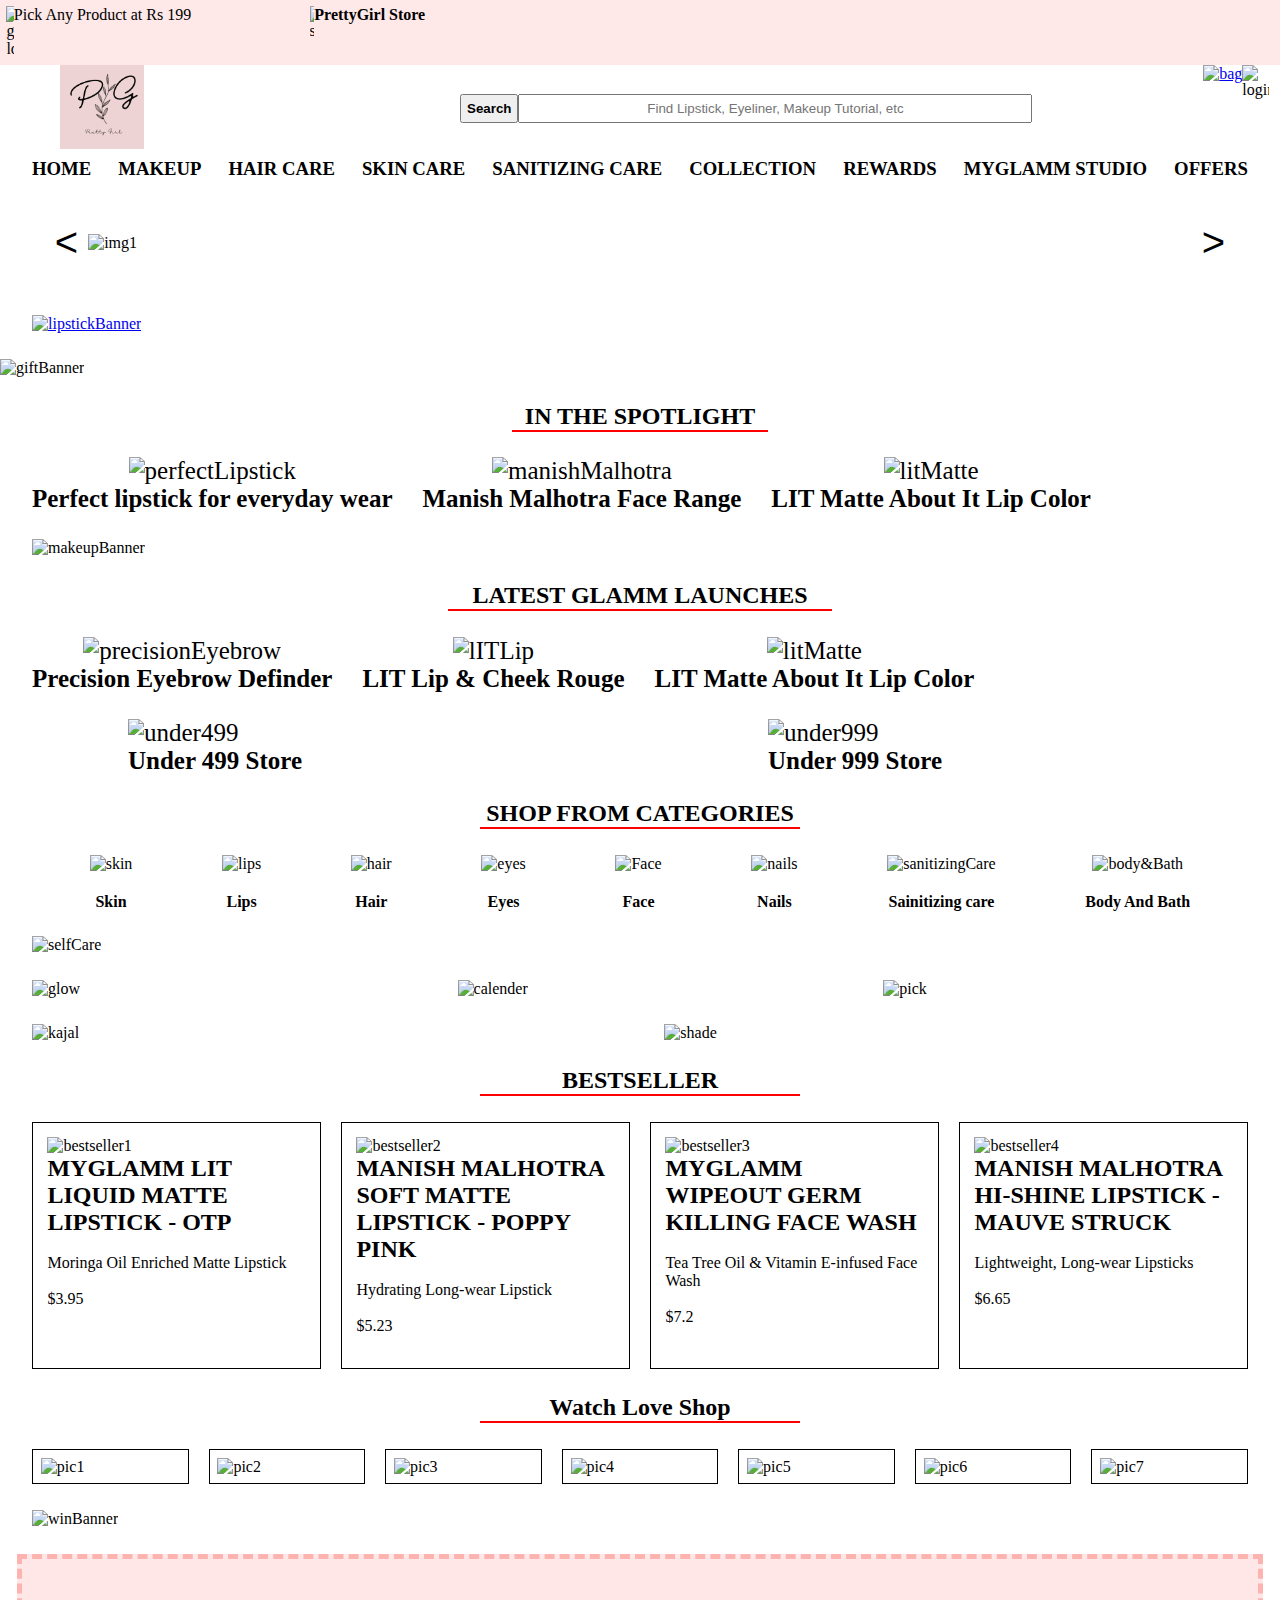
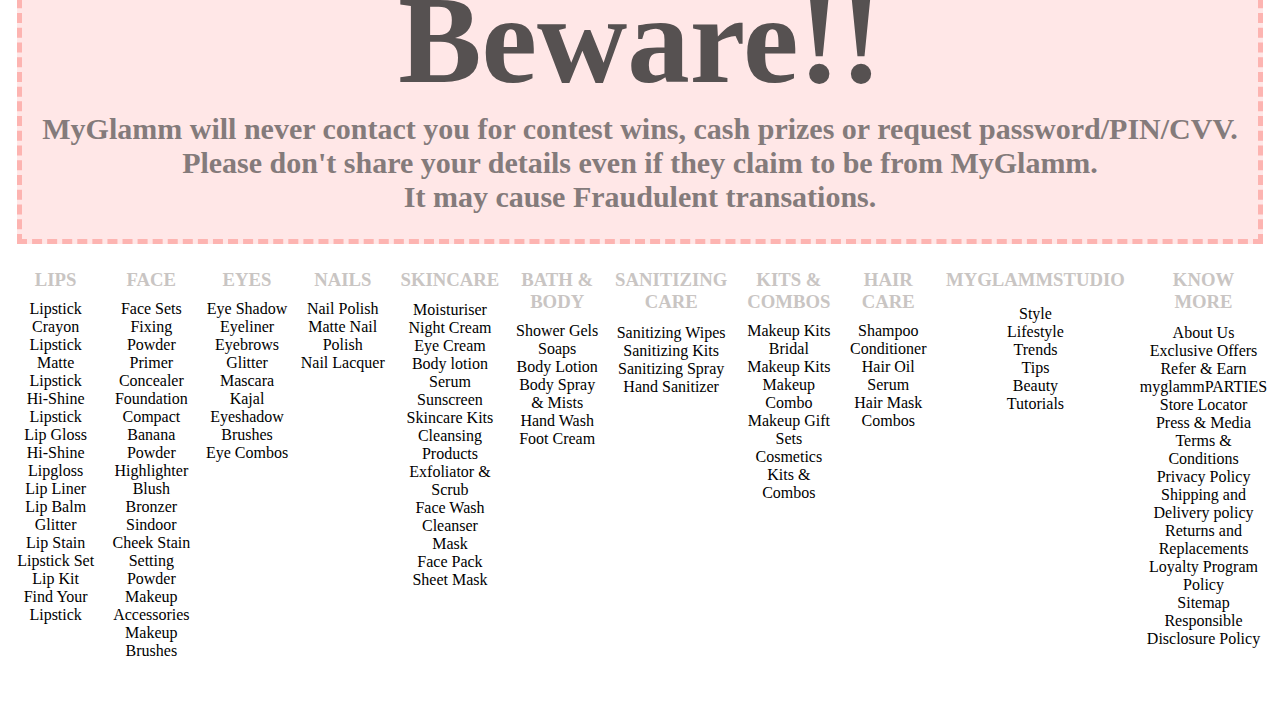
==== index.html @ ec856bf6 "day2 work" ====
<!DOCTYPE html>
<html lang="en">
<head>
    <meta charset="UTF-8">
    <meta http-equiv="X-UA-Compatible" content="IE=edge">
    <meta name="viewport" content="width=device-width, initial-scale=1.0">
    <title>MyGlamm</title>
    <link rel="stylesheet" href="index.css">       
    
</head>
<body>
    <header>
        <div id="navtop">
            <div class="left-left">
                <img src="https://cdn.icon-icons.com/icons2/1581/PNG/512/3668855-birthday-box-gift-present_108018.png" alt="gift logo">
                <p>
                    Pick Any Product at Rs 199
                </p>
            </div>
            <div class="left-right">
                <img src="https://www.shutterstock.com/image-vector/pop-shop-vector-icon-white-600w-612227795.jpg" alt="store">
                <P>
                    <B>
                        PrettyGirl Store
                    </B>
                </P>
            </div>
        </div>
        <div id="navmiddle">
            <div class="logo">
                <a href="#">
                    <img src="p G.png" alt="siteLogo">
                </a>
            </div>
            <div class="search">
                <button>
                    <h4>
                        Search
                    </h4>
                </button>
                <input type="text" placeholder="Find Lipstick, Eyeliner, Makeup Tutorial, etc">
            </div>
            <div class="cart-login">
                <a href="CartPage.html">
                    <img  src="https://www.shareicon.net/data/128x128/2016/07/09/119077_basket_512x512.png" alt="bag">
                </a>
                
                <img src="https://www.shareicon.net/data/128x128/2016/07/09/119082_man_512x512.png" alt="login">
            </div>       
        </div>
        <div id="navbottom">
            <div>
                <a href="#">
                    <h3>
                        HOME
                    </h3>
                </a>
            </div>
            <div>
                <a href="#">
                    <h3>
                        MAKEUP
                    </h3>
                </a>
            </div>
            <div>
                <a href="#">
                    <h3>
                        HAIR CARE
                    </h3>
                </a>
            </div>
            <div>
                <a href="#">
                    <h3>
                        SKIN CARE
                    </h3>
                </a>
            </div>
            <div>
                <a href="#">
                    <h3>
                        SANITIZING CARE
                    </h3>
                </a>
            </div>
            <div>
                <a href="#">
                    <h3>
                        COLLECTION
                    </h3>
                </a>
            </div>
            <div>
                <a href="#">
                    <h3>
                        REWARDS
                    </h3>
                </a>
            </div>
            <div>
                <a href="#">
                    <h3>
                        MYGLAMM STUDIO
                    </h3>
                </a>
            </div>
            <div>
                <a href="#">
                    <h3>
                        OFFERS
                    </h3>
                </a>
            </div>
        </div>  
    </header>
    <div id="container">
        <div id="flexMove">
            <button id="previous" class="button">
                &#60;
            </button>
            <img id="slideimg" src="https://files.myglamm.com/site-images/original/Manish1920x527.jpg" alt="img1" >   
            <button id="next" class="button">
                &#62;
            </button>
        
        </div>
        <div id="lipstickBanner">
            <a href="lipstick.html">
                <img src="https://files.myglamm.com/site-images/original/ULt2240x614.jpg" alt="lipstickBanner">
            </a>
        </div>
        <div id="giftBanner">
            <img src="https://files.myglamm.com/site-images/original/2240x614-Gifting-Store-KV-refresh.jpg" alt="giftBanner">
        </div>   
        <div id="spotlightText">
            <h2>
                IN THE SPOTLIGHT
            </h2>
        </div>
        <div id="spotlightDiv">
            <a href="lipstick.html">
                <div id="perfectLipstick">
                    <img src="https://files.myglamm.com/site-images/original/Ult700x488.jpg" alt="perfectLipstick">
                    <p>
                        <b>
                            Perfect lipstick for everyday wear
                        </b>
                    </p>
                </div>
            </a>
            <a href="foundation.html">
                <div id="manishMalhotra">
                    <img src="https://files.myglamm.com/site-images/original/MM700X488_2.jpg" alt="manishMalhotra">
                    <p>
                        <b>
                            Manish Malhotra Face Range
                        </b>
                    </p>
                </div>
            </a>
            <a href="lipLiner.html">
                <div id="litMatte">
                    <img src="https://files.myglamm.com/site-images/original/Lit700x488.png" alt="litMatte">
                    <p>
                        <b>
                            LIT Matte About It Lip Color
                        </b>
                    </p>
    
                </div>
            </a>
        </div>
        <div id="makeupBanner">
            <img src="https://files.myglamm.com/site-images/original/make2240X614.jpg" alt="makeupBanner">
        </div>
        <div id="latestGlammText">
            <h2>
                LATEST GLAMM LAUNCHES
            </h2>
        </div>
        <div id="latestGlammDiv">
            <a href="eyeLiner.html">
                <div id="precisionEyebrow">
                    <img src="https://files.myglamm.com/site-images/original/MM700x488_4.jpg" alt="precisionEyebrow">
                    <p>
                        <b>
                            Precision Eyebrow Definder
                        </b>
                    </p>
                </div>
            </a>
            <a href="blush.html">
                <div id="lITLip">
                    <img src="https://files.myglamm.com/site-images/original/mg700x488.jpg" alt="lITLip">
                    <p>
                        <b>
                            LIT Lip & Cheek Rouge
                        </b>
                    </p>
                </div>
            </a>
            <a href="lipLiner.html">
                <div id="litMatte">
                    <img src="https://files.myglamm.com/site-images/original/700x488lgl_1.jpg" alt="litMatte">
                    <p>
                        <b>
                            LIT Matte About It Lip Color
                        </b>
                    </p>
                </div>
            </a>
        </div>
        <div id="essentialBudget">
            <div id="under499">
                <img src="https://files.myglamm.com/site-images/original/499-desk.jpg" alt="under499">
                <p>
                    <b>
                        Under 499 Store
                    </b>
                </p>
            </div>
            <div id="under999">
                <img src="https://files.myglamm.com/site-images/original/999-desk.jpg" alt="under999">
                <p>
                    <b>
                        Under 999 Store
                    </b>
                </p>
            </div>
        </div>
        <div id="categoryText">
                <a href="allProduct.html">
                    <h2>
                        SHOP FROM CATEGORIES
                    </h2>
                </a>
            
            </div>
        <div id="categoryTextDiv">
            <a href="foundation.html">
                <Div id="catSkin">
                    <img src="https://files.myglamm.com/site-images/original/SKin-1-2.png" alt="skin">
                    <p>
                        <b>
                            Skin
                        </b>
                    </p>
                </Div>
            </a>
            <a href="lipstick.html">
                <Div id="catLips">
                    <img src="https://files.myglamm.com/site-images/original/Lips-3.png" alt="lips">
                    <p>
                        <b>
                            Lips
                        </b>
                    </p>
                    
                </Div>
            </a>
            <a href="allProduct.html">
                <Div id="catHair">
                    <img src="https://files.myglamm.com/site-images/original/Superfoods-Model-120-X-120-px_2.jpg" alt="hair">
                    <p>
                        <b>
                            Hair
                        </b>
                    </p>
                    
                </Div>
            </a>
            <a href="eyeLiner.html">
                <Div id="catEyes">
                    <img src="https://files.myglamm.com/site-images/original/Eyes-4.png" alt="eyes">
                    <p>
                        <b>
                            Eyes
                        </b>
                    </p>
                    
                </Div>
            </a>
            <a href="foundation.html">
                <Div id="catFace">
                    <img src="https://files.myglamm.com/site-images/original/Face-5.png" alt="Face">
                    <p>
                        <b>
                            Face
                        </b>
                    </p>
                    
                </Div>
            </a>
            <a href="nails.html">
                <Div id="catNails">
                    <img src="https://files.myglamm.com/site-images/original/Nails-1.png" alt="nails">
                    <p>
                        <b>
                            Nails
                        </b>
                    </p>
                    
                </Div>
            </a>
            <a href="allProduct.html">
                <Div id="catSanitizingCare">
                    <img src="https://files.myglamm.com/site-images/original/App-PersonalCare_2.png" alt="sanitizingCare">
                    <p>
                        <b>
                            Sainitizing care
                        </b>
                    </p>
                    
                </Div>
            </a>
            <a href="allProduct.html">
                <Div id="catBody&Bath">
                    <img src="https://files.myglamm.com/site-images/original/Bath.png" alt="body&Bath">
                    <p>
                        <b>
                            Body And Bath
                        </b>
                    </p>
    
                </Div>
            </a>
        </div>
        <div id="selfCare">
            <img src="https://files.myglamm.com/site-images/original/Sleek-banner-Web.jpg" alt="selfCare">
        </div>
        <div id="glowCalenderPick">
            <div id="glow">
                <img src="https://files.myglamm.com/site-images/original/final-glow-SK-banner-700x488.gif" alt="glow">
            </div>
            <div id="calender">
                <img src="https://files.myglamm.com/site-images/original/Beauty-Calender-desktop-700x488.jpg" alt="calender">
            </div>
            <div id="pick">
                <img src="https://files.myglamm.com/site-images/original/Influencer-Store700x488.png" alt="pick">
            </div>
        </div>
        <div id="kajalandshade">
            <div>
                <img src="https://files.myglamm.com/site-images/original/Virtual-Try-On_12.jpg" alt="kajal">
            </div>
            <div>
                <img src="https://files.myglamm.com/site-images/original/banner@2x-3_2.jpg" alt="shade">
            </div>
        </div>
        <div id="bestsellerText">
            <h2>
                BESTSELLER
            </h2>
        </div>
        <div id="bestsellerDiv">
            <div>
                <img src="https://files.myglamm.com/site-images/800x800/OTTP-(1).jpg" alt="bestseller1">
                <br>
                <h2>MYGLAMM LIT LIQUID MATTE LIPSTICK - OTP</h2>
                <br>
                <p>Moringa Oil Enriched Matte Lipstick</p>
                <br>
                <p class="price"> $3.95</p>
                <br>
            </div>
            <div>
                <img src="https://files.myglamm.com/site-images/800x800/PPY1_1.jpg" alt="bestseller2">
                <br>
                <h2>MANISH MALHOTRA SOFT MATTE LIPSTICK - POPPY PINK</h2>
                <br>
                <p>Hydrating Long-wear Lipstick</p>
                <br>
                <p class="price"> $5.23</p>
                <br>
            </div>
            <div>
                <img src="https://files.myglamm.com/site-images/800x800/Facewash_3.jpg" alt="bestseller3">
                <br>
                <h2>MYGLAMM WIPEOUT GERM KILLING FACE WASH</h2>
                <br>
                <p>Tea Tree Oil & Vitamin E-infused Face Wash</p>
                <br>
                <p class="price"> $7.2</p>
                <br>
            </div>
            <div>
                <img src="https://files.myglamm.com/site-images/800x800/MVS1_1.jpg" alt="bestseller4">
                <br>
                <h2>MANISH MALHOTRA HI-SHINE LIPSTICK - MAUVE STRUCK</h2>
                <br>
                <p>Lightweight, Long-wear Lipsticks</p>
                <br>
                <p class="price"> $6.65</p>
                <br>
            </div>
        </div>
        <div id="loveShopText">
            <h2>
                Watch Love Shop
            </h2>
        </div>
        <div id="loveShopDiv">
            <div>
                <img src="https://m.photoslurp.com/i/fit?width=720&height=720&url=https%3A%2F%2Fpslurpmedia.s3.amazonaws.com%2Finstagram-business%2F18025857619428190_0.jpg" alt="pic1">
            </div>
            <div>
                <img src="https://m.photoslurp.com/i/fit?width=720&height=714&url=https%3A%2F%2Fpslurpmedia.s3.amazonaws.com%2Fmanual%2Fpk42291787_0.png&type=jpeg" alt="pic2">
            </div>
            <div>
                <img src="https://m.photoslurp.com/i/fit?width=720&height=720&url=https%3A%2F%2Fpslurpmedia.s3.amazonaws.com%2Finstagram-business%2F17992443694595746_0.jpg" alt="pic3">
            </div>
            <div>
                <img src="https://m.photoslurp.com/i/fit?width=639&height=720&url=https%3A%2F%2Fpslurpmedia.s3.amazonaws.com%2Fmanual%2Fpk42273945_0.png&type=jpeg" alt="pic4">
            </div>
            <div>
                <img src="https://m.photoslurp.com/i/fit?width=720&height=720&url=https%3A%2F%2Fpslurpmedia.s3.amazonaws.com%2Finstagram-business%2F18160695355266513_0.jpg" alt="pic5">
            </div>
            <div>
                <img src="https://m.photoslurp.com/i/fit?width=720&height=720&url=https%3A%2F%2Fpslurpmedia.s3.amazonaws.com%2Finstagram-business%2F17948392049162081_0.jpg" alt="pic6">
            </div>
            <div>
                <img src="https://m.photoslurp.com/i/fit?width=720&height=720&url=https%3A%2F%2Fpslurpmedia.s3.amazonaws.com%2Finstagram-business%2F17999113300532107_0.jpg" alt="pic7">
            </div>
        </div>
        <div id="winBanner">
            <img src="https://files.myglamm.com/site-images/original/RE2240x614.jpg" alt="winBanner">
        </div>
        <div id="beware">
            <h1>Beware!!</h1>
            <p>
                <b>
                    MyGlamm will never contact you for contest wins, cash prizes or request password/PIN/CVV.<br> Please don't share your details even if they claim to be from MyGlamm. <br>It may cause Fraudulent transations.
                </b>
            </p>
        </div>
    </div>
    <footer>
        <div id="footerContainer">
            <div>
                <h3>
                    LIPS
                </h3>
                <p>
                    <a href="#">
                            Lipstick 
                    </a>
                </p>
                <p>
                    <a href="#">
                        Crayon Lipstick
                    </a>
                </p>
                <p>
                    <a href="#">
                        Matte Lipstick
                    </a>
                </p>
                <p>
                    <a href="#">
                        Hi-Shine Lipstick
                    </a>
                </p>
                <p>
                    <a href="#">
                        Lip Gloss   
                    </a>
                </p>
                <p>
                    <a href="#">
                        Hi-Shine Lipgloss
                    </a>
                </p>
                <p>
                    <a href="#">
                        Lip Liner
                    </a>
                </p>
                <p>
                    <a href="#">
                        Lip Balm
                    </a>
                </p>
                <p>
                    <a href="#">
                        Glitter
                    </a>
                </p>
                <p>
                    <a href="#">
                        Lip Stain
                    </a>
                </p>
                <p>
                    <a href="#">
                        Lipstick Set  
                    </a>
                </p>
                <p>
                    <a href="#">
                        Lip Kit
                    </a>
                </p>
                <p>
                    <a href="#">
                        Find Your Lipstick
                    </a>
                </p>
            </div>
            <div>
                <h3>
                    FACE
                </h3>
                <p>
                    <a href="#">
                        Face Sets
                    </a>
                </p>
                <p>
                    <a href="#">
                        Fixing Powder
                    </a>
                </p>
                <p>
                    <a href="#">
                        Primer
                    </a>
                </p>
                <p>
                    <a href="#">
                        Concealer
                    </a>
                </p>
                <p>
                    <a href="#">
                        Foundation
                    </a>
                </p>
                <p>
                    <a href="#">
                        Compact
                    </a>
                </p>
                <p>
                    <a href="#">
                        Banana Powder
                    </a>
                </p>
                <p>
                    <a href="#">
                        Highlighter
                    </a>
                </p>
                <p>
                    <a href="#">
                        Blush
                    </a>
                </p>
                <p>
                    <a href="#">
                        Bronzer
                    </a>
                </p>
                <p>
                    <a href="#">
                        Sindoor
                    </a>
                </p>
                <p>
                    <a href="#">
                        Cheek Stain
                    </a>
                </p>
                <p>
                    <a href="#">
                        Setting Powder
                    </a>
                </p>
                <p>
                    <a href="#">
                        Makeup Accessories
                    </a>
                </p>
                <p>
                    <a href="#">
                        Makeup Brushes
                    </a>
                </p>
            </div>
            <div>
                <h3>
                    EYES
                </h3>
                <p>
                    <a href="#">
                        Eye Shadow
                    </a>
                </p>
                <p>
                    <a href="#">
                        Eyeliner
                    </a>
                </p>
                <p>
                    <a href="#">
                        Eyebrows
                    </a>
                </p>
                <p>
                    <a href="#">
                        Glitter
                    </a>
                </p>
                <p>
                    <a href="#">
                        Mascara
                    </a>
                </p>
                <p>
                    <a href="#">
                        Kajal
                    </a>
                </p>
                <p>
                    <a href="#">
                        Eyeshadow Brushes
                    </a>
                </p>
                <p>
                    <a href="#">
                        Eye Combos
                    </a>
                </p>
            </div>
            <div>
                <h3>
                    NAILS
                </h3>
                <p>
                    <a href="#">
                        Nail Polish
                    </a>
                </p>
                <p>
                    <a href="#">
                        Matte Nail Polish
                    </a>
                </p>
                <p>
                    <a href="#">
                        Nail Lacquer
                    </a>
                </p>
                
            </div>
            <div>
                <h3>
                    SKINCARE
                </h3>
                <p>
                    <a href="#">
                        Moisturiser
                    </a>
                </p>
                <p>
                    <a href="#">
                        Night Cream
                    </a>
                </p>
                <p>
                    <a href="#">
                        Eye Cream
                    </a>
                </p>
                <p>
                    <a href="#">
                        Body lotion
                    </a>
                </p>
                <p>
                    <a href="#">
                        Serum
                    </a>
                </p>
                <p>
                    <a href="#">
                        Sunscreen
                    </a>
                </p>
                <p>
                    <a href="#">
                        Skincare Kits
                    </a>
                </p>
                <p>
                    <a href="#">
                        Cleansing Products
                    </a>
                </p>
                <p>
                    <a href="#">
                        Exfoliator & Scrub
                    </a>
                </p>
                <p>
                    <a href="#">
                        Face Wash
                    </a>
                </p>
                <p>
                    <a href="#">
                        Cleanser
                    </a>
                </p>
                <p>
                    <a href="#">
                        Mask
                    </a>
                </p>
                <p>
                    <a href="#">
                        Face Pack
                    </a>
                </p>
                <p>
                    <a href="#">
                        Sheet Mask
                    </a>
                </p>
                
            </div>
            <div>
                <h3>
                    BATH & BODY
                </h3>
                <p>
                    <a href="#">
                        Shower Gels
                    </a>
                </p>
                <p>
                    <a href="#">
                        Soaps
                    </a>
                </p>
                <p>
                    <a href="#">
                        Body Lotion
                    </a>
                </p>
                <p>
                    <a href="#">
                        Body Spray & Mists
                    </a>
                </p>
                <p>
                    <a href="#">
                        Hand Wash
                    </a>
                </p>
                <p>
                    <a href="#">
                        Foot Cream
                    </a>
                </p>
                
            </div>
            <div>
                <h3>
                    SANITIZING CARE
                </h3>
                <p>
                    <a href="#">
                        Sanitizing Wipes
                    </a>
                </p>
                <p>
                    <a href="#">
                        Sanitizing Kits
                    </a>
                </p>
                <p>
                    <a href="#">
                        Sanitizing Spray
                    </a>
                </p>
                <p>
                    <a href="#">
                        Hand Sanitizer
                    </a>
                </p>
                
            </div>
            <div>
                <h3>
                    KITS & COMBOS
                </h3>
                <p>
                    <a href="#">
                        Makeup Kits
                    </a>
                </p>
                <p>
                    <a href="#">
                        Bridal Makeup Kits
                    </a>
                </p>
                <p>
                    <a href="#">
                        Makeup Combo
                    </a>
                </p>
                <p>
                    <a href="#">
                        Makeup Gift Sets
                    </a>
                </p>
                <p>
                    <a href="#">
                        Cosmetics Kits & Combos
                    </a>
                </p>
                
            </div>
            <div>
                <h3>
                    HAIR CARE
                </h3>
                <p>
                    <a href="#">
                        Shampoo
                    </a>
                </p>
                <p>
                    <a href="#">
                        Conditioner
                    </a>
                </p>
                <p>
                    <a href="#">
                        Hair Oil
                    </a>
                </p>
                <p>
                    <a href="#">
                        Serum
                    </a>
                </p>
                <p>
                    <a href="#">
                        Hair Mask
                    </a>
                </p>
                <p>
                    <a href="#">
                        Combos
                    </a>
                </p>
                
            </div>
            <div>
                <h3>
                    MYGLAMMSTUDIO
                </h3>
                <p>
                    <a href="#">
                        Style
                    </a>
                </p>
                <p>
                    <a href="#">
                        Lifestyle
                    </a>
                </p>
                <p>
                    <a href="#">
                        Trends
                    </a>
                </p>
                <p>
                    <a href="#">
                        Tips
                    </a>
                </p>
                <p>
                    <a href="#">
                        Beauty
                    </a>
                </p>
                <p>
                    <a href="#">
                        Tutorials
                    </a>
                </p>
                
            </div>
            <div>
                <h3>
                    KNOW MORE
                </h3>
                <p>
                    <a href="#">
                        About Us
                    </a>
                </p>
                <p>
                    <a href="#">
                        Exclusive Offers
                    </a>
                </p>
                <p>
                    <a href="#">
                        Refer & Earn
                    </a>
                </p>
                <p>
                    <a href="#">
                        myglammPARTIES
                    </a>
                </p>
                <p>
                    <a href="#">
                        Store Locator
                    </a>
                </p>
                <p>
                    <a href="#">
                        Press & Media
                    </a>
                </p>
                <p>
                    <a href="#">
                        Terms & Conditions
                    </a>
                </p>
                <p>
                    <a href="#">
                        Privacy Policy
                    </a>
                </p>
                <p>
                    <a href="#">
                        Shipping and Delivery policy
                    </a>
                </p>
                <p>
                    <a href="#">
                        Returns and Replacements
                    </a>
                </p>
                <p>
                    <a href="#">
                        Loyalty Program Policy
                    </a>
                </p>
                <p>
                    <a href="#">
                        Sitemap
                    </a>
                </p>
                <p>
                    <a href="#">
                        Responsible Disclosure Policy
                    </a>
                </p>
                
            </div>
        </div>
    </footer>
</body>
</html>
<script src="index.js"></script>
---- index.css ----
/* header */
*{
    margin: 0px;
    padding: 0px;
}
header{
    width: 100%;
    height: auto;
    position: sticky;
    top: 0%;
    background-color: white;
}

header>#navtop{
    width: 100%;
    height: 20%;
    background: rgb(254,232,232);
}
#navtop{
    display: flex;
    
}
#navtop div{
    display: flex;
    margin: 0.5%;

}
#navtop img{
    width: 3%;
}
#navtop>.left-right{
    justify-content: end;  
}
header>#navmiddel{
    width: 100%;
    height: 60%;
}
#navmiddle{
    display: flex;
    justify-content: space-between;
    /* padding: 2%; */
}
#navmiddle>.logo img{
    width: 15%;
    margin-left: 60px;
}
#navmiddle>.cart-login{
    display: flex;
    justify-content: center; 
}
#navmiddle>.cart-login>img{
    width: 30%;
}
#navmiddle>.cart-login>a>img{
    width: 60%;
}

#navmiddle>.search{
    margin: auto;
    margin-left: -100px;
    align-items: center;
    justify-content: center;
}
.search{
    display: flex;
}
.search>button{
    width: auto;
    display: flex;
    padding: 5px;
}
.search>input{
    width: 500px;
    text-align: center;
    padding: 5px;
}

#navbottom{
    display: flex;
    justify-content: space-evenly;
    padding: 5px;
}

#navbottom a{
    text-decoration: none;
    color: black;
    text-align: center;
}

#navbottom a:hover{
    color: pink;
}

#container img{
    width: 100%;
   
}
#container>div{
    margin-top: 2%;
}

#flexMove{
    justify-content: center;
    align-items: center;
    margin: 40px auto;
    display: flex;
    width: 93%;
}
.button{
    font-size: 40px;
    border: none;
    background-color: transparent;
    padding: 10px;
}

#lipstickBanner{
    width: 95%;
    margin: auto;
}
#lipstickBanner>img{
    width: 100%;
}
#lipstickBanner:hover{
    width: 100%;
    cursor: pointer;
}
#container>#spotlightText>h2{
    margin: auto;
    width: 20%;
    margin-top: 2%;
    text-align: center;
    border-bottom: 2px solid red;
}
#spotlightDiv{
    display: flex;
    gap: 30px;
    width: 95%;
    margin: auto;
    font-size: 25px;
}

#spotlightDiv a {
    text-decoration: none;
    color: black;
    text-align: center;
}

#spotlightDiv div:hover{
    width: 105%;
}
#makeupBanner{
    width: 95%;
    margin: auto;
}

#container>#latestGlammText>h2{
    margin: auto;
    width: 30%;
    margin-top: 2%;
    text-align: center;
    border-bottom: 2px solid red;
}
#latestGlammDiv{
    display: flex;
    gap: 30px;
    width: 95%;
    margin: auto;
    font-size: 25px;
}
#latestGlammDiv a {
    text-decoration: none;
    color: black;
    text-align: center;
}

#latestGlammDiv div:hover{
    width: 105%;
}
#essentialBudget{
    display: flex;
    margin: auto;
    justify-content: space-around;
    font-size: 25px;
}
#essentialBudget>div{
    width: 30%;
}
#container>#categoryText>a>h2{
    margin: auto;
    width: 25%;
    margin-top: 2%;
    text-align: center;
    border-bottom: 2px solid red;
}
#categoryText a {
    text-decoration: none;
    color: black;
    text-align: center;
}
#categoryText a:hover{
    color: rgb(143, 30, 49);
}
#categoryTextDiv{
    display: flex;
    margin: auto;
    justify-content: space-evenly;
    text-align: center;
}

#categoryTextDiv a {
    text-decoration: none;
    color: black;
    text-align: center;
}

#categoryTextDiv>a>div:hover{
    width: 105%;
}
#categoryTextDiv img{
    margin-bottom: 20px;
}
#selfCare{
    width: 95%;
    margin: auto;
}
#glowCalenderPick{
    display: flex;
    width: 95%;
    margin: auto;
    justify-content: space-between;
}
#glowCalenderPick>div{
    width: 30%;
}
#kajalandshade{
    display: flex;
    width: 95%;
    margin: auto;
    justify-content: space-between;
}
#kajalandshade>div{
    width: 48%;
}
#bestsellerText>h2{
    margin: auto;
    width: 25%;
    margin-top: 2%;
    text-align: center;
    border-bottom: 2px solid red;
}

#bestsellerDiv{
    display: grid;
    grid-template-columns: repeat(4, 1fr);
    gap: 20px;
    width: 95%;
    margin: auto;
}

#bestsellerDiv>div{
    border: 1px solid black;
    padding: 5%;
}

#loveShopText>h2{
    margin: auto;
    width: 25%;
    margin-top: 2%;
    text-align: center;
    border-bottom: 2px solid red;
}
#loveShopDiv{
    display: grid;
    grid-template-columns: repeat(7, 1fr);
    gap: 20px;
    width: 95%;
    margin: auto;
}

#loveShopDiv>div{
    border: 1px solid black;
    padding: 5%;
}
#winBanner{
    width: 95%;
    margin: auto;
}
#beware{
    width: 95%;
    margin: auto;
    text-align: center;
    font-size: 30px;
    /* box-shadow: rgba(50, 50, 93, 0.25) 0px 50px 100px -20px, rgba(0, 0, 0, 0.3) 0px 30px 60px -30px, rgba(10, 37, 64, 0.35) 0px -2px 6px 0px inset; */
    padding: 10px;
    padding-bottom: 25px;
    border: 5px dashed rgb(253,180,177);
    color: rgb(132,123,123);
    background-color: rgb(255,231,231);
    margin-bottom: 20px;
}
#beware>h1{
    font-size: 125px;
    color: rgb(86,81,81);
}
#footerContainer{
    width: 98%;
    margin: auto;
    padding-bottom: 5%;
}
footer>div{
    text-align: center;
    display: grid;
    grid-template-columns: repeat(11,1fr);
    gap: 10px;
   
}
#footerContainer>div>h3{
    color: rgb(201,197,195);
    margin: auto;
    margin-bottom: 5%;
    padding: 5px;
}
#footerContainer a{
    text-decoration: none;
    color: black;
    text-align: center;
}
#footerContainer a:hover{ 
    color: pink
}
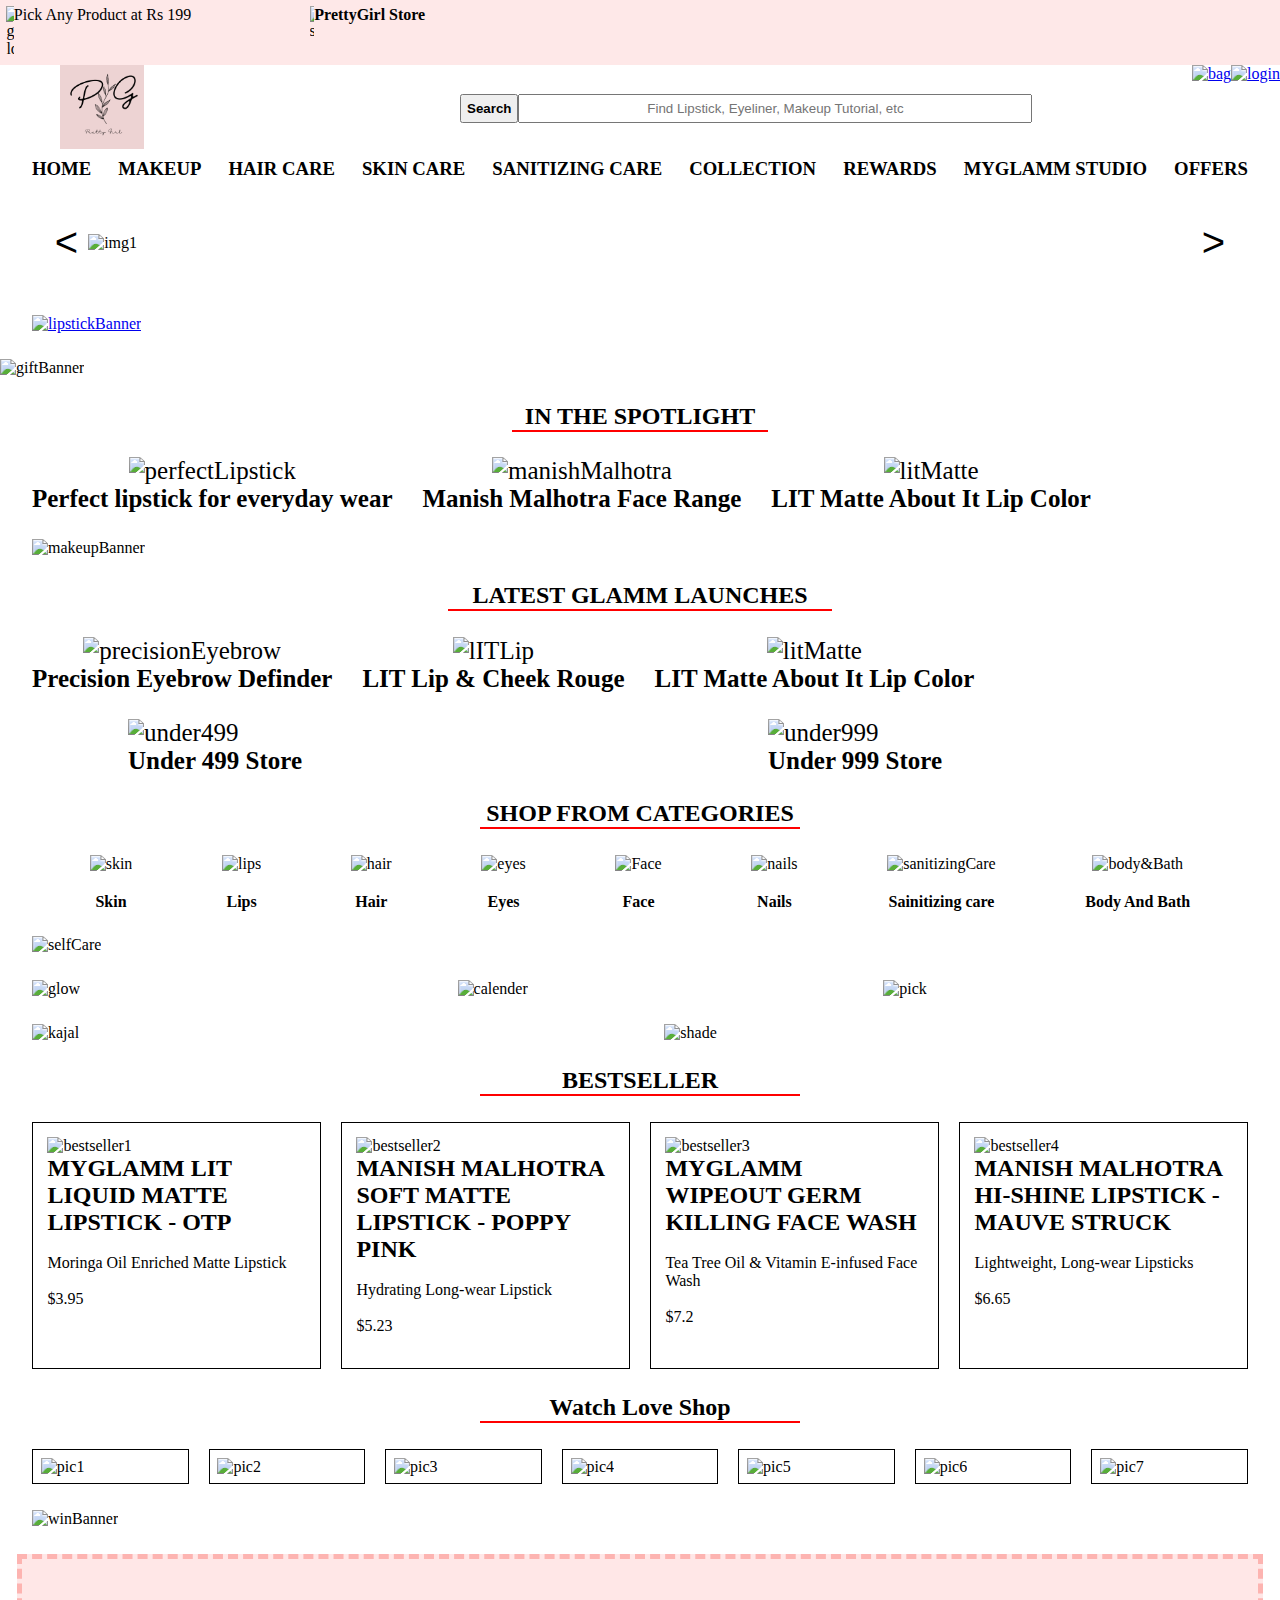
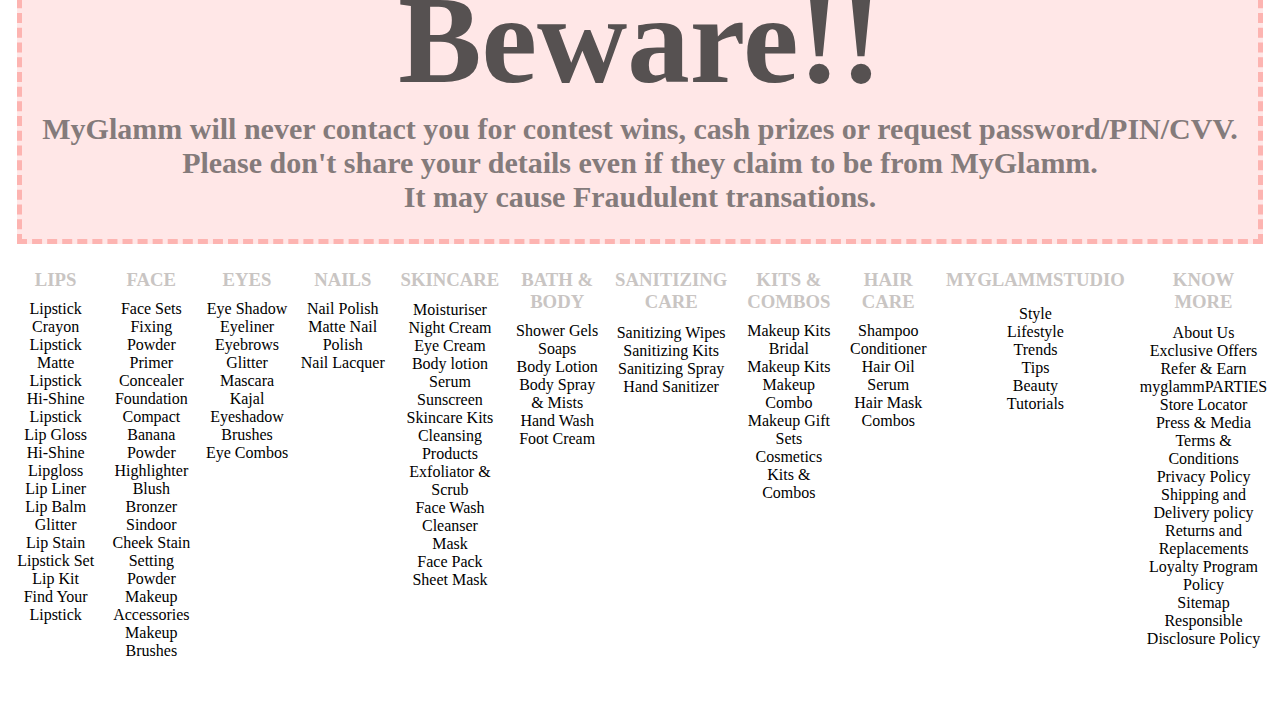
==== commit 63df84f6: "Day 3 work update" ====
--- a/index.html
+++ b/index.html
@@ -44,8 +44,10 @@
                 <a href="CartPage.html">
                     <img  src="https://www.shareicon.net/data/128x128/2016/07/09/119077_basket_512x512.png" alt="bag">
                 </a>
-                
-                <img src="https://www.shareicon.net/data/128x128/2016/07/09/119082_man_512x512.png" alt="login">
+                <a href="login.html">
+
+                    <img src="https://www.shareicon.net/data/128x128/2016/07/09/119082_man_512x512.png" alt="login">
+                </a>
             </div>       
         </div>
         <div id="navbottom">
